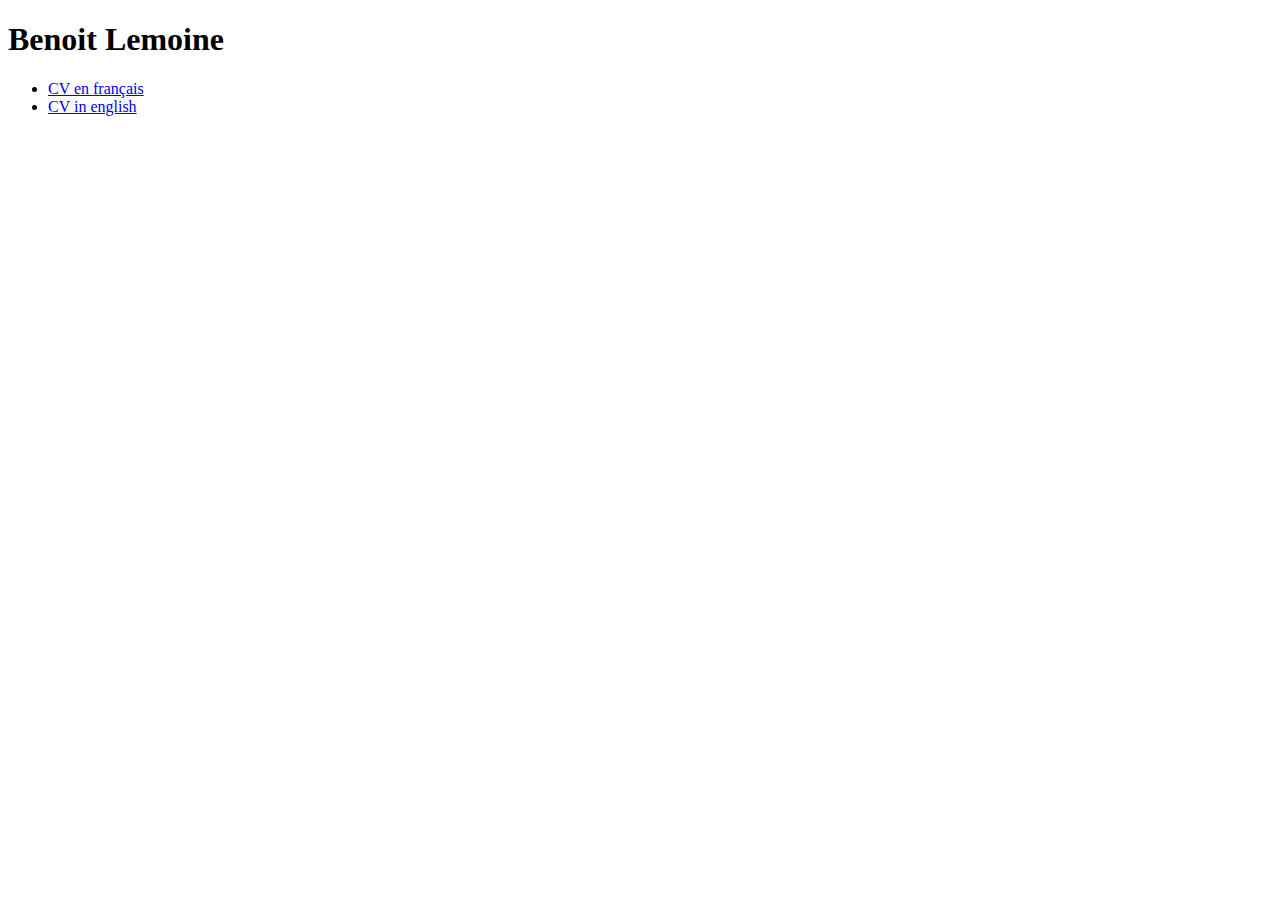
==== index.html @ 6f8c4cd5 "en CV" ====
<!DOCTYPE html>
<html lang="fr">
  <head>
    <title>Benoit Lemoine</title>
    <meta charset="UTF-8" />
  </head>
  <body>
    <h1>Benoit Lemoine</h1>
    <ul>
      <li><a href="fr.html" hreflang="fr">CV en français</a></li>
      <li><a href="en.html" hreflang="en">CV in english</a></li>
    </ul>
  </body>
</html>
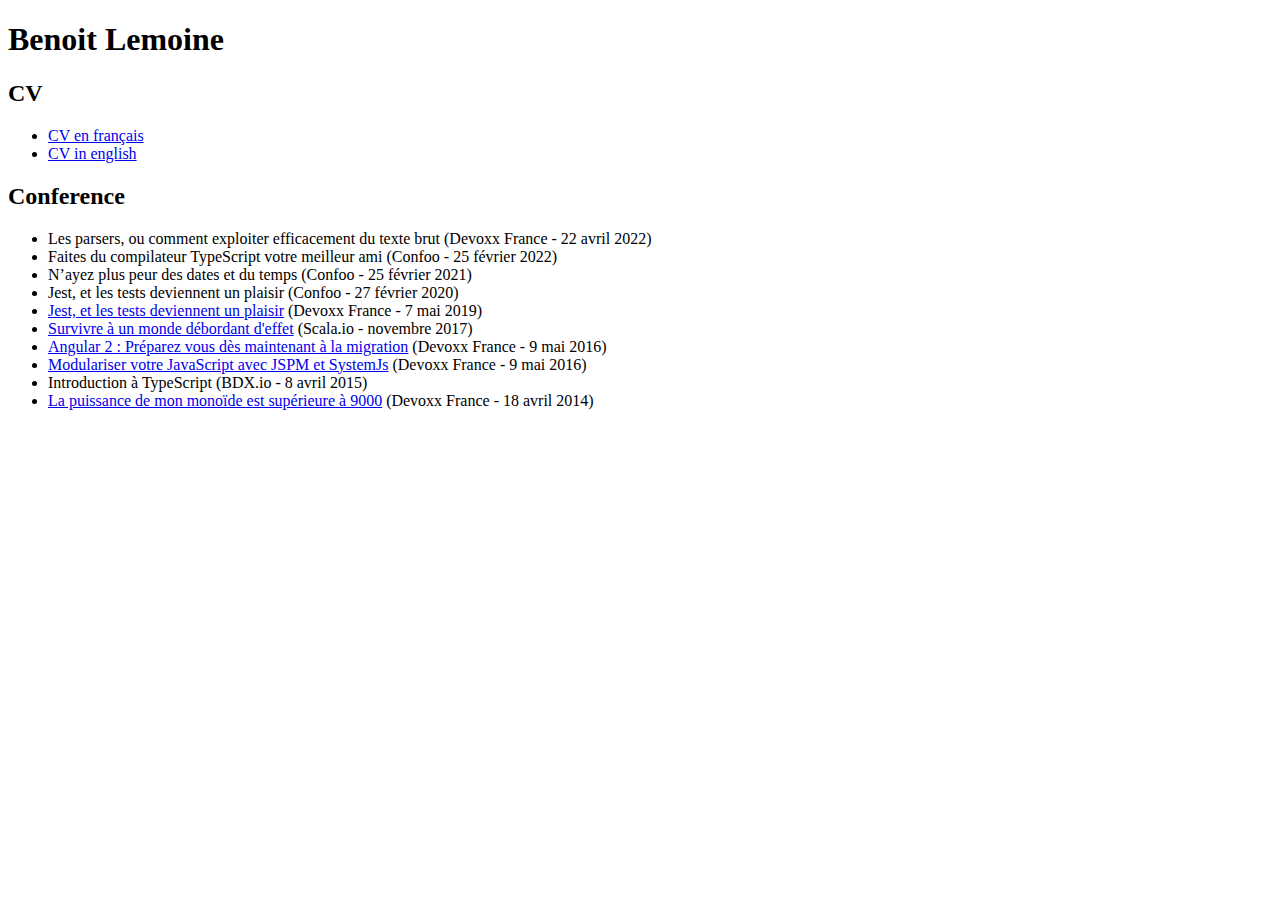
==== commit 9e67ac66: "listing conf" ====
--- a/index.html
+++ b/index.html
@@ -6,9 +6,29 @@
   </head>
   <body>
     <h1>Benoit Lemoine</h1>
-    <ul>
-      <li><a href="fr.html" hreflang="fr">CV en français</a></li>
-      <li><a href="en.html" hreflang="en">CV in english</a></li>
-    </ul>
+    <section>
+      <h2>CV</h2>
+      <ul>
+        <li><a href="fr.html" hreflang="fr">CV en français</a></li>
+        <li><a href="en.html" hreflang="en">CV in english</a></li>
+      </ul>
+    </section>
+    <section>
+      <h2>Conference</h2>
+      <ul>
+        <li>Les parsers, ou comment exploiter efficacement du texte brut (Devoxx France - <time datetime="2022-04-22">22 avril 2022</time>)</li>
+        <li>Faites du compilateur TypeScript votre meilleur ami (Confoo - <time datetime="2022-02-25">25 février 2022</time>)</li>
+        <li>N’ayez plus peur des dates et du temps (Confoo - <time datetime="2021-02-25">25 février 2021</time>)</li>
+        <li>Jest, et les tests deviennent un plaisir (Confoo - <time datetime="2020-02-27">27 février 2020</time>)</li>
+        <li><a href="https://www.youtube.com/watch?v=pO2tE5KTvAE">Jest, et les tests deviennent un plaisir</a> (Devoxx France - <time datetime="2019-05-07">7 mai 2019</time>)</li>
+        <li><a href="https://www.youtube.com/watch?v=tVDYnNpJHX8&t=1s">Survivre à un monde débordant d'effet</a> (Scala.io - <time datetime="2017-11">novembre 2017</time>)</li>
+        <li><a href="https://www.youtube.com/watch?v=5U4OasGuo0o">Angular 2 : Préparez vous dès maintenant à la migration</a> (Devoxx France - <time datetime="2016-05-09">9 mai 2016</time>)</li>
+        <li><a href="https://www.youtube.com/watch?v=VxUkWK7wjwk">Modulariser votre JavaScript avec JSPM et SystemJs</a> (Devoxx France - <time datetime="2016-05-09">9 mai 2016</time>)</li>
+        <li>Introduction à TypeScript (BDX.io - <time datetime="2015-04-08">8 avril 2015</time>)</li>
+        <li><a href="https://www.youtube.com/watch?v=-cF-8Bs5Ebo">
+          La puissance de mon monoïde est supérieure à 9000</a> (Devoxx France - <time datetime="2014-04-18">18 avril 2014</time>)
+         </li>
+      </ul>
+    </section>
   </body>
 </html>
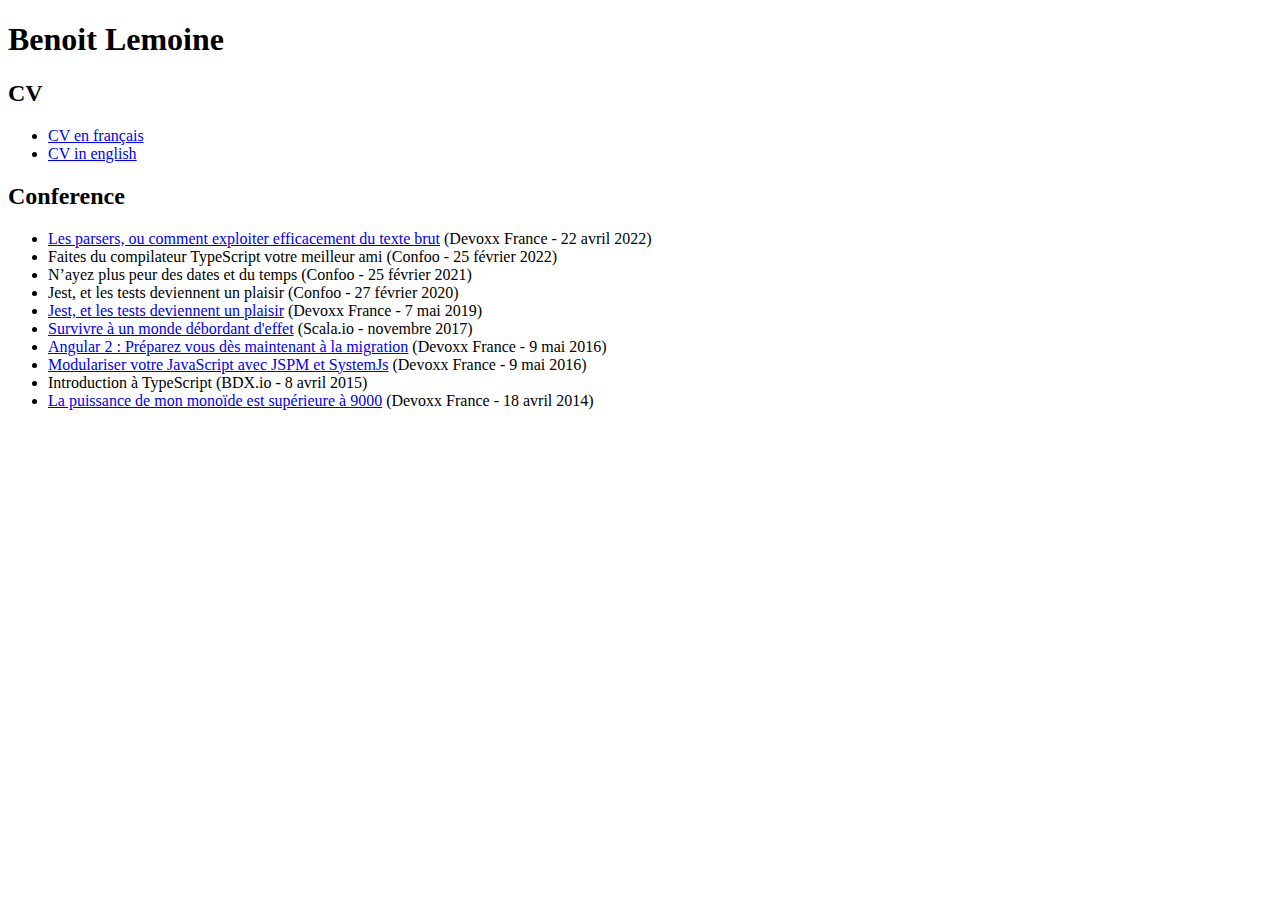
==== commit 089c7339: "Update index.html" ====
--- a/index.html
+++ b/index.html
@@ -16,7 +16,7 @@
     <section>
       <h2>Conference</h2>
       <ul>
-        <li>Les parsers, ou comment exploiter efficacement du texte brut (Devoxx France - <time datetime="2022-04-22">22 avril 2022</time>)</li>
+        <li><a href="https://www.youtube.com/watch?v=gweFzuE4vNM">Les parsers, ou comment exploiter efficacement du texte brut</a> (Devoxx France - <time datetime="2022-04-22">22 avril 2022</time>)</li>
         <li>Faites du compilateur TypeScript votre meilleur ami (Confoo - <time datetime="2022-02-25">25 février 2022</time>)</li>
         <li>N’ayez plus peur des dates et du temps (Confoo - <time datetime="2021-02-25">25 février 2021</time>)</li>
         <li>Jest, et les tests deviennent un plaisir (Confoo - <time datetime="2020-02-27">27 février 2020</time>)</li>
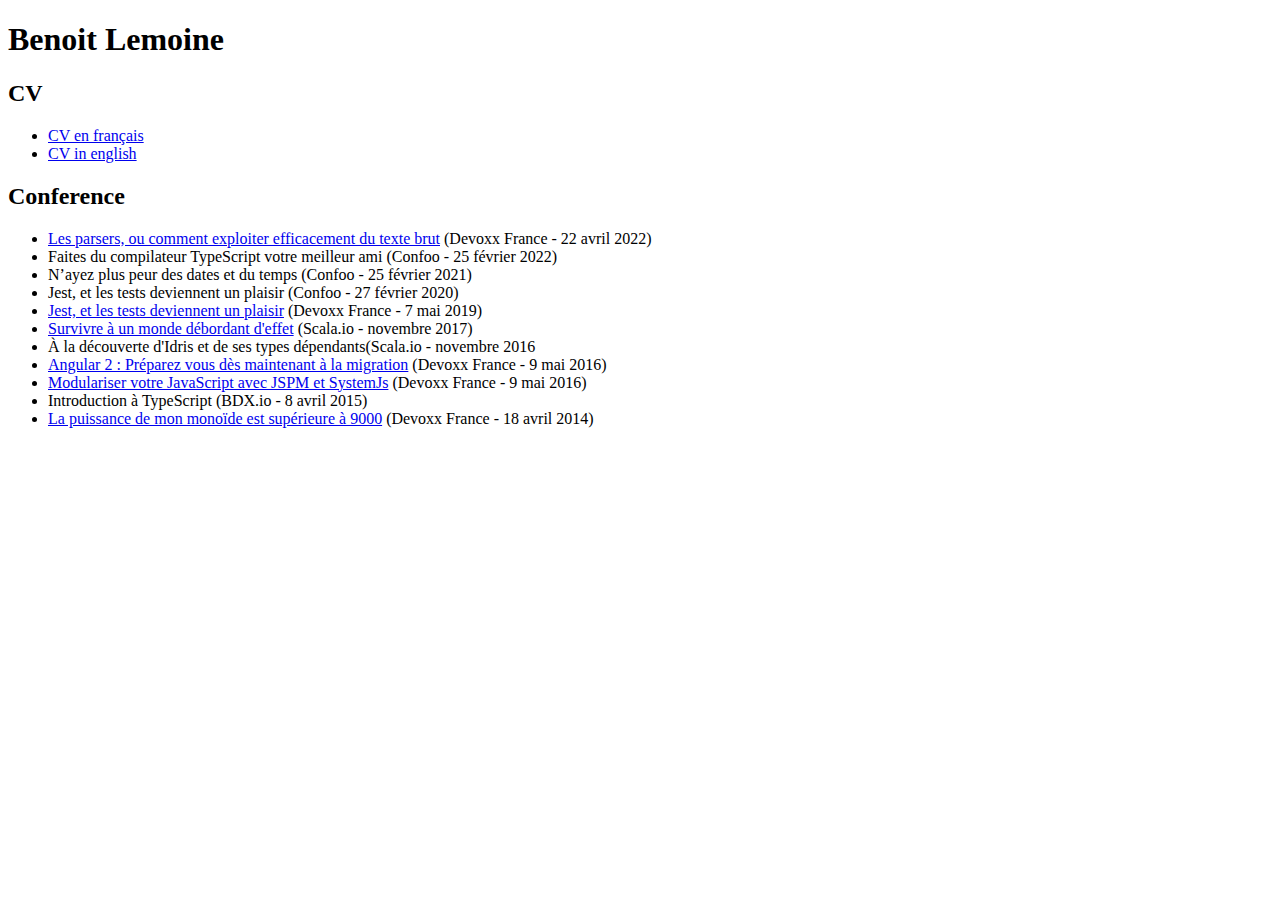
==== commit c07dd368: "Update index.html" ====
--- a/index.html
+++ b/index.html
@@ -21,7 +21,8 @@
         <li>N’ayez plus peur des dates et du temps (Confoo - <time datetime="2021-02-25">25 février 2021</time>)</li>
         <li>Jest, et les tests deviennent un plaisir (Confoo - <time datetime="2020-02-27">27 février 2020</time>)</li>
         <li><a href="https://www.youtube.com/watch?v=pO2tE5KTvAE">Jest, et les tests deviennent un plaisir</a> (Devoxx France - <time datetime="2019-05-07">7 mai 2019</time>)</li>
-        <li><a href="https://www.youtube.com/watch?v=tVDYnNpJHX8&t=1s">Survivre à un monde débordant d'effet</a> (Scala.io - <time datetime="2017-11">novembre 2017</time>)</li>
+        <li><a href="https://www.youtube.com/watch?v=tVDYnNpJHX8">Survivre à un monde débordant d'effet</a> (Scala.io - <time datetime="2017-11">novembre 2017</time>)</li>
+        <li>À la découverte d'Idris et de ses types dépendants(Scala.io - <time datetime="2016-11">novembre 2016</time></li>
         <li><a href="https://www.youtube.com/watch?v=5U4OasGuo0o">Angular 2 : Préparez vous dès maintenant à la migration</a> (Devoxx France - <time datetime="2016-05-09">9 mai 2016</time>)</li>
         <li><a href="https://www.youtube.com/watch?v=VxUkWK7wjwk">Modulariser votre JavaScript avec JSPM et SystemJs</a> (Devoxx France - <time datetime="2016-05-09">9 mai 2016</time>)</li>
         <li>Introduction à TypeScript (BDX.io - <time datetime="2015-04-08">8 avril 2015</time>)</li>
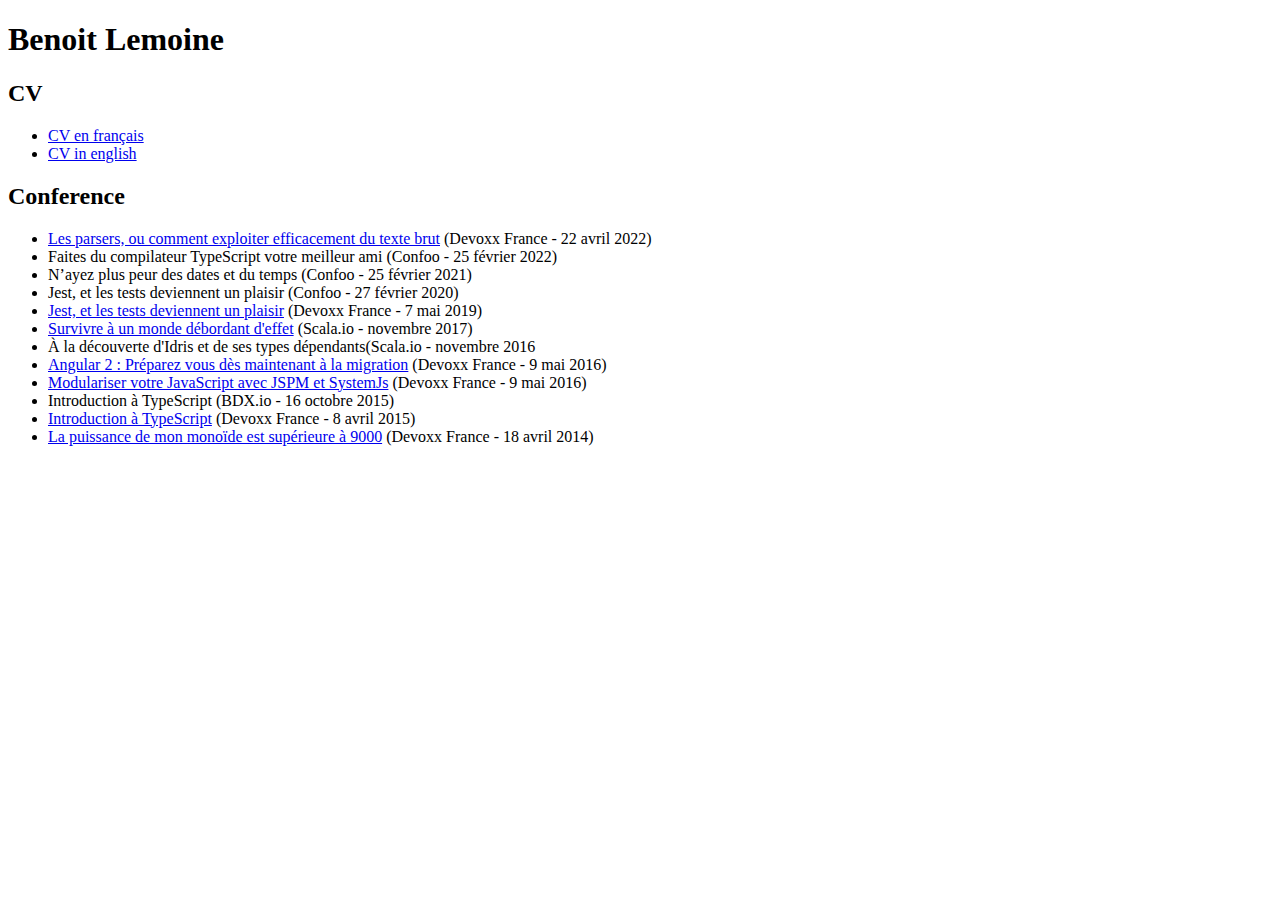
==== commit d449c8f3: "Update index.html" ====
--- a/index.html
+++ b/index.html
@@ -25,7 +25,8 @@
         <li>À la découverte d'Idris et de ses types dépendants(Scala.io - <time datetime="2016-11">novembre 2016</time></li>
         <li><a href="https://www.youtube.com/watch?v=5U4OasGuo0o">Angular 2 : Préparez vous dès maintenant à la migration</a> (Devoxx France - <time datetime="2016-05-09">9 mai 2016</time>)</li>
         <li><a href="https://www.youtube.com/watch?v=VxUkWK7wjwk">Modulariser votre JavaScript avec JSPM et SystemJs</a> (Devoxx France - <time datetime="2016-05-09">9 mai 2016</time>)</li>
-        <li>Introduction à TypeScript (BDX.io - <time datetime="2015-04-08">8 avril 2015</time>)</li>
+        <li>Introduction à TypeScript (BDX.io - <time datetime="2015-11-16">16 octobre 2015</time>)</li>
+        <li><a href="https://www.youtube.com/watch?v=YjI7mi7AGzA&t=1s">Introduction à TypeScript</a> (Devoxx France - <time datetime="2015-04-08">8 avril 2015</time>)</li>
         <li><a href="https://www.youtube.com/watch?v=-cF-8Bs5Ebo">
           La puissance de mon monoïde est supérieure à 9000</a> (Devoxx France - <time datetime="2014-04-18">18 avril 2014</time>)
          </li>
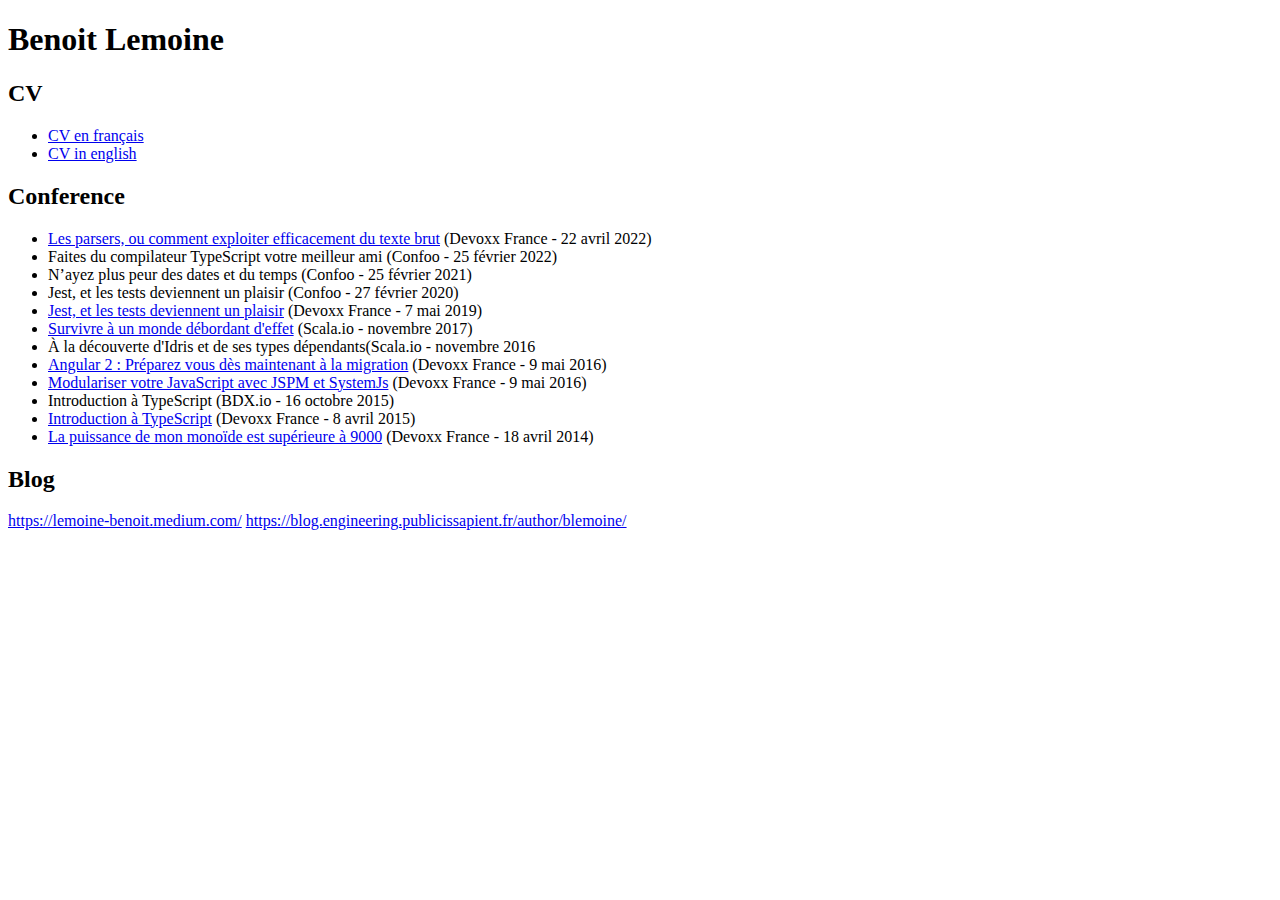
==== commit cf56af16: "Update index.html" ====
--- a/index.html
+++ b/index.html
@@ -32,5 +32,10 @@
          </li>
       </ul>
     </section>
+    <section>
+      <h2>Blog</h2>
+      <a href="https://lemoine-benoit.medium.com/">https://lemoine-benoit.medium.com/</a>
+      <a href="https://blog.engineering.publicissapient.fr/author/blemoine/">https://blog.engineering.publicissapient.fr/author/blemoine/</a>
+    </section>
   </body>
 </html>
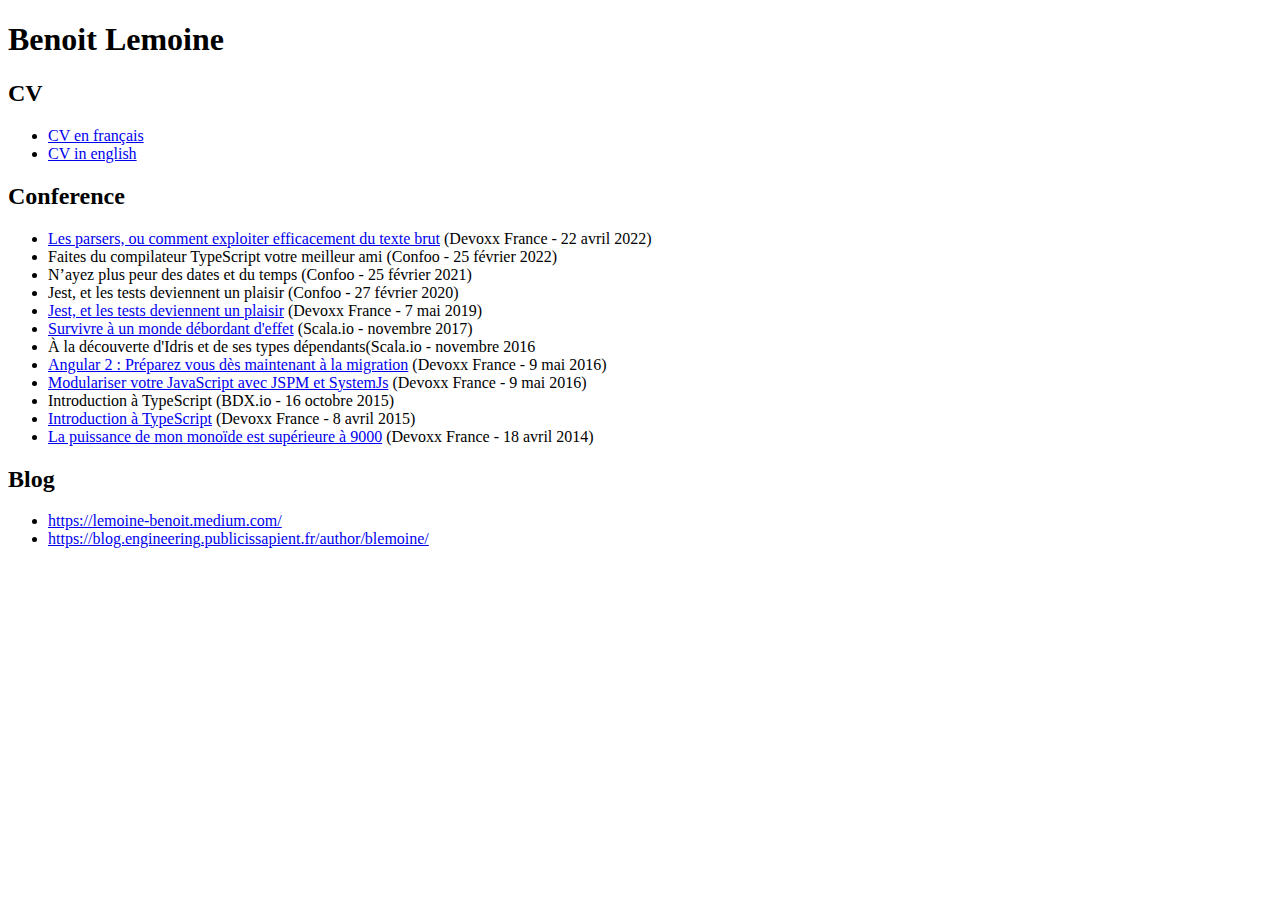
==== commit 3e9141e5: "Update index.html" ====
--- a/index.html
+++ b/index.html
@@ -34,8 +34,10 @@
     </section>
     <section>
       <h2>Blog</h2>
-      <a href="https://lemoine-benoit.medium.com/">https://lemoine-benoit.medium.com/</a>
-      <a href="https://blog.engineering.publicissapient.fr/author/blemoine/">https://blog.engineering.publicissapient.fr/author/blemoine/</a>
+      <ul>
+        <li><a href="https://lemoine-benoit.medium.com/">https://lemoine-benoit.medium.com/</a></li>
+        <li><a href="https://blog.engineering.publicissapient.fr/author/blemoine/">https://blog.engineering.publicissapient.fr/author/blemoine/</a></li>
+      </ul>
     </section>
   </body>
 </html>
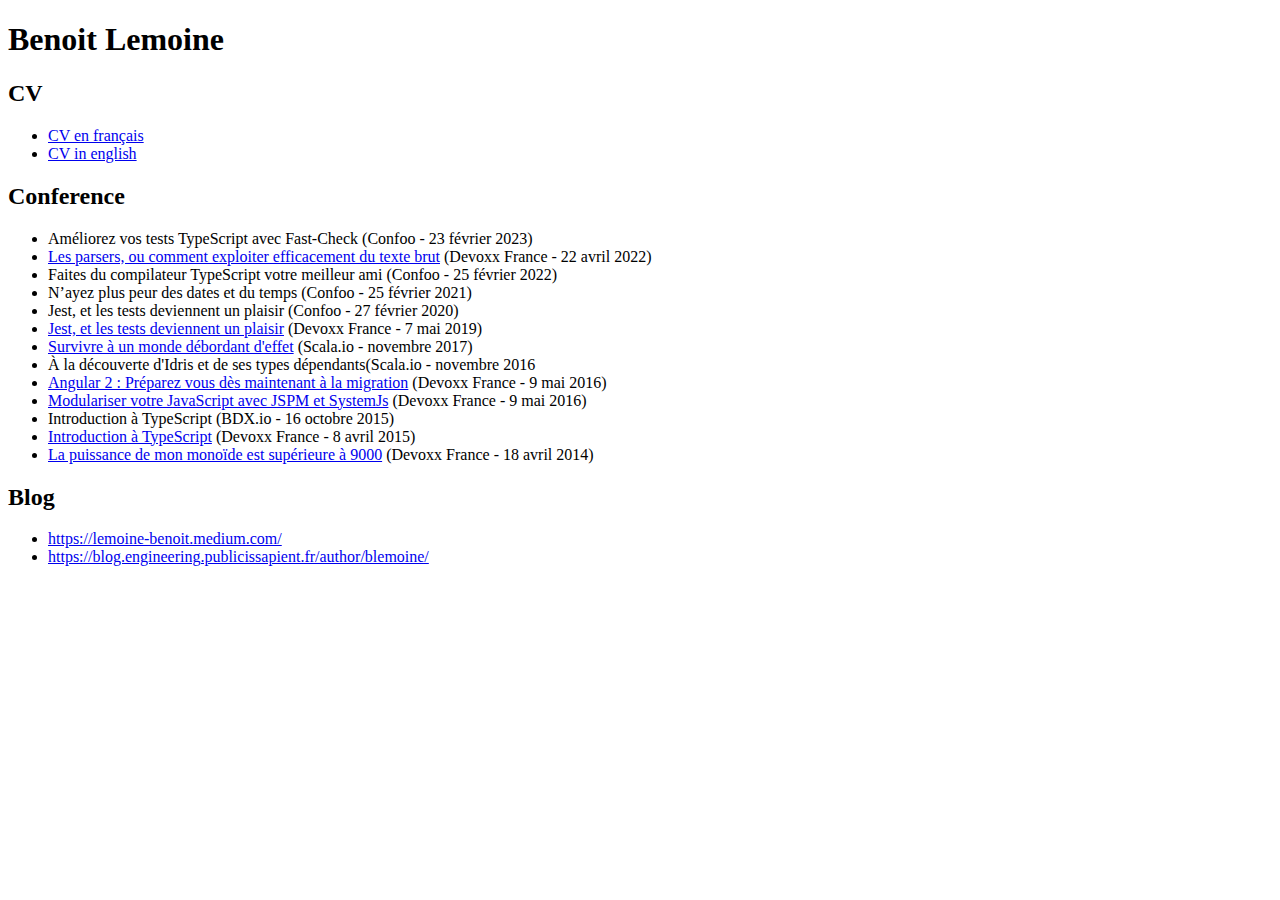
==== commit f620baaf: "Add confoo 2023" ====
--- a/index.html
+++ b/index.html
@@ -16,6 +16,7 @@
     <section>
       <h2>Conference</h2>
       <ul>
+        <li>Améliorez vos tests TypeScript avec Fast-Check (Confoo - <time datetime="2023-02-23">23 février 2023</time>)</li>
         <li><a href="https://www.youtube.com/watch?v=gweFzuE4vNM">Les parsers, ou comment exploiter efficacement du texte brut</a> (Devoxx France - <time datetime="2022-04-22">22 avril 2022</time>)</li>
         <li>Faites du compilateur TypeScript votre meilleur ami (Confoo - <time datetime="2022-02-25">25 février 2022</time>)</li>
         <li>N’ayez plus peur des dates et du temps (Confoo - <time datetime="2021-02-25">25 février 2021</time>)</li>
